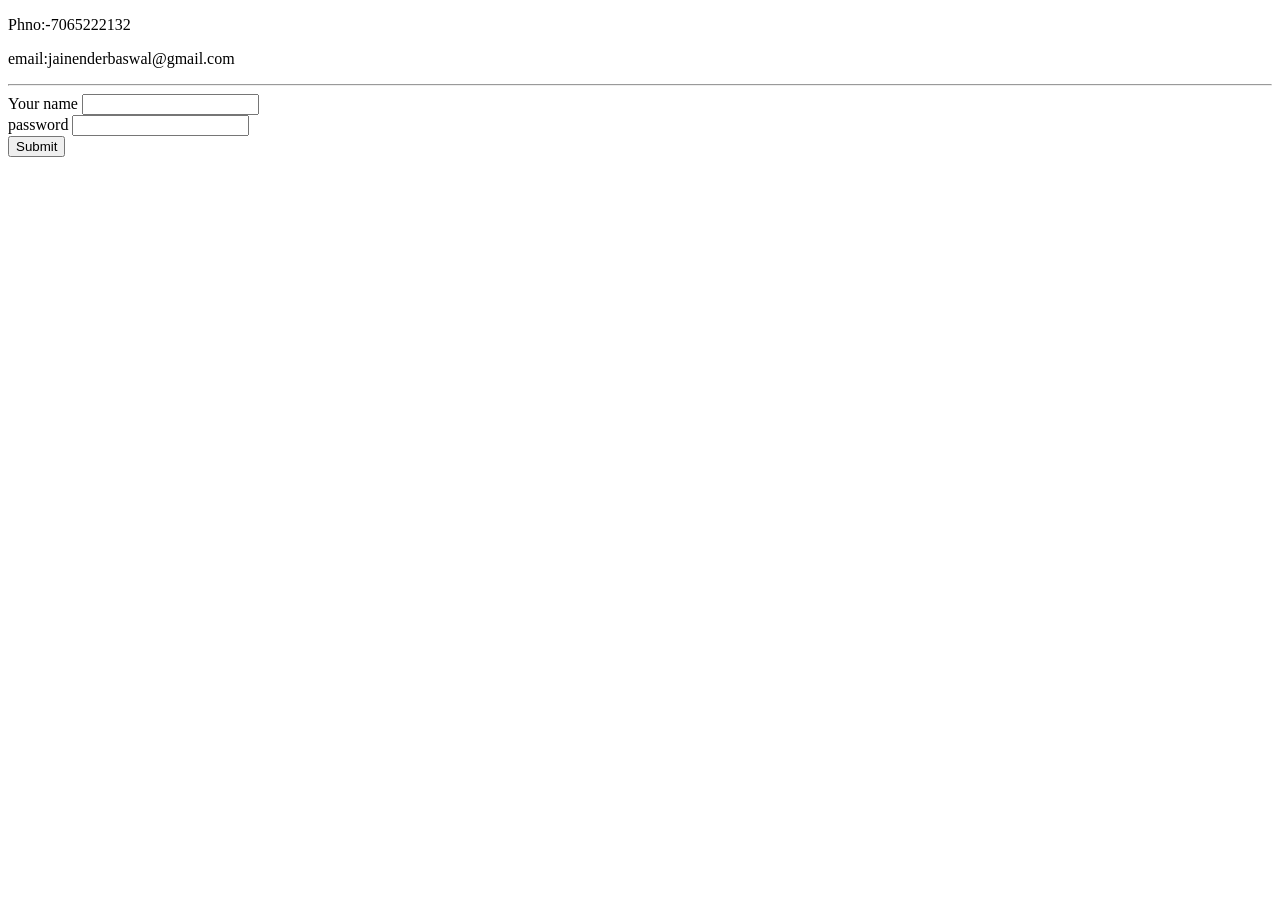
==== contact.html @ 86a96236 "Add files via upload" ====
<!DOCTYPE html>
<html lang="en">

<head>
  <meta charset="utf-8">
  <title></title>
</head>

<body>
  <p>
    Phno:-7065222132 <br>
  </p>
  <p>email:jainenderbaswal@gmail.com</p>

<hr>
  <form  action="index.html" method="post">
    <label>Your name</label>
    <input type="text"><br>
    <label>password</label>
    <input type="password"><br>
    <input type="submit" >
  </form>
</body>

</html>
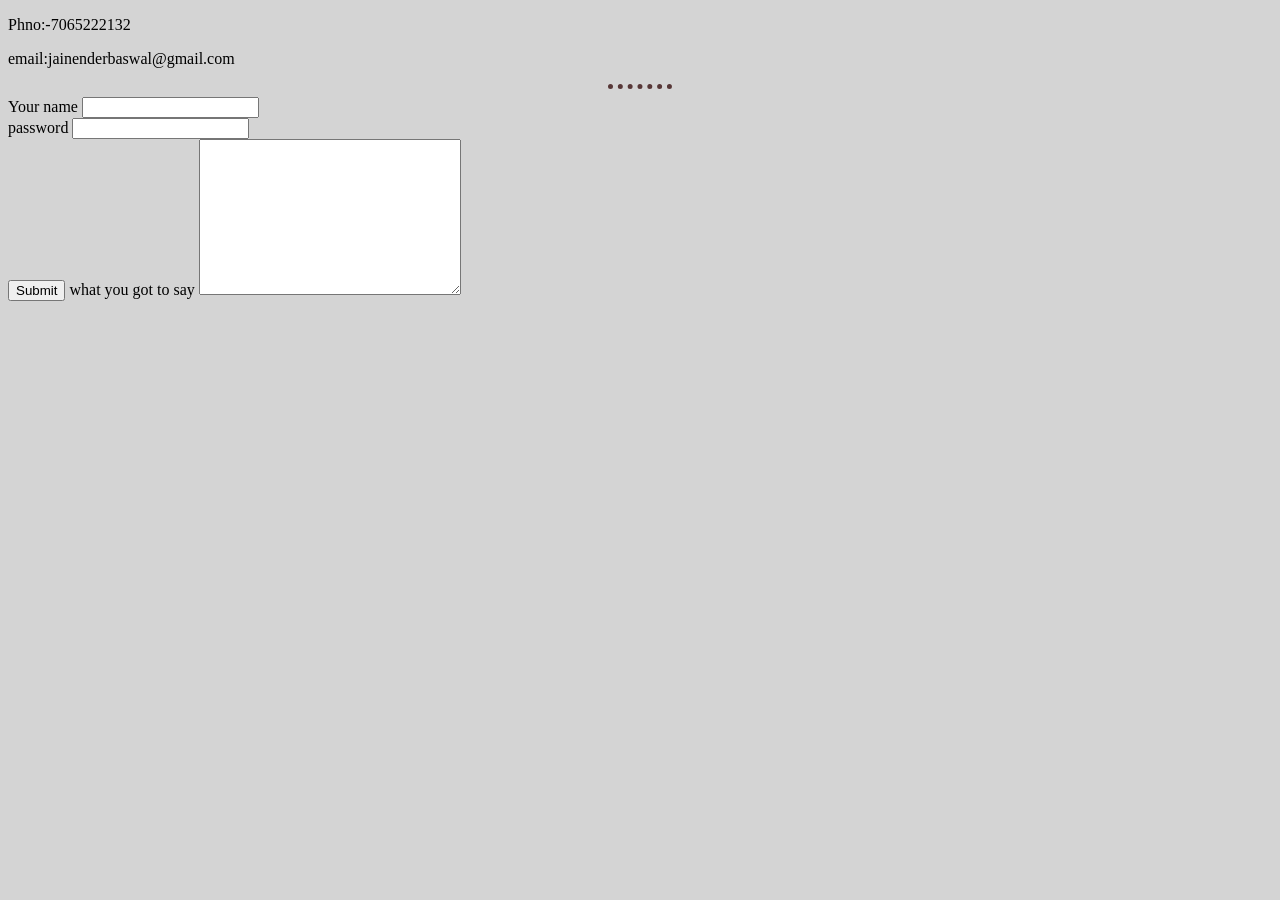
==== commit c5891767: "Add files via upload" ====
--- a/contact.html
+++ b/contact.html
@@ -3,7 +3,8 @@
 
 <head>
   <meta charset="utf-8">
-  <title></title>
+  <title>Contact me</title>
+  <link rel="stylesheet" href="css/style.css">
 </head>
 
 <body>
@@ -19,6 +20,8 @@
     <label>password</label>
     <input type="password"><br>
     <input type="submit" >
+    <label > what you got to say</label>
+    <textarea name="" id="" cols="30" rows="10"></textarea>
   </form>
 </body>
 
--- a/css/style.css
+++ b/css/style.css
@@ -0,0 +1,20 @@
+
+
+  body{
+        background-color:#d4d4d4;
+        
+    
+  }
+  hr{
+    border-style:dotted none none;
+    border-width: 5px;
+    border-color: rgb(87, 55, 55);
+    width: 5%;
+  }
+  h1{
+    color: #66BFBF;
+  }
+   h3{
+    color: rgb(0, 0, 0);
+  }
+  
